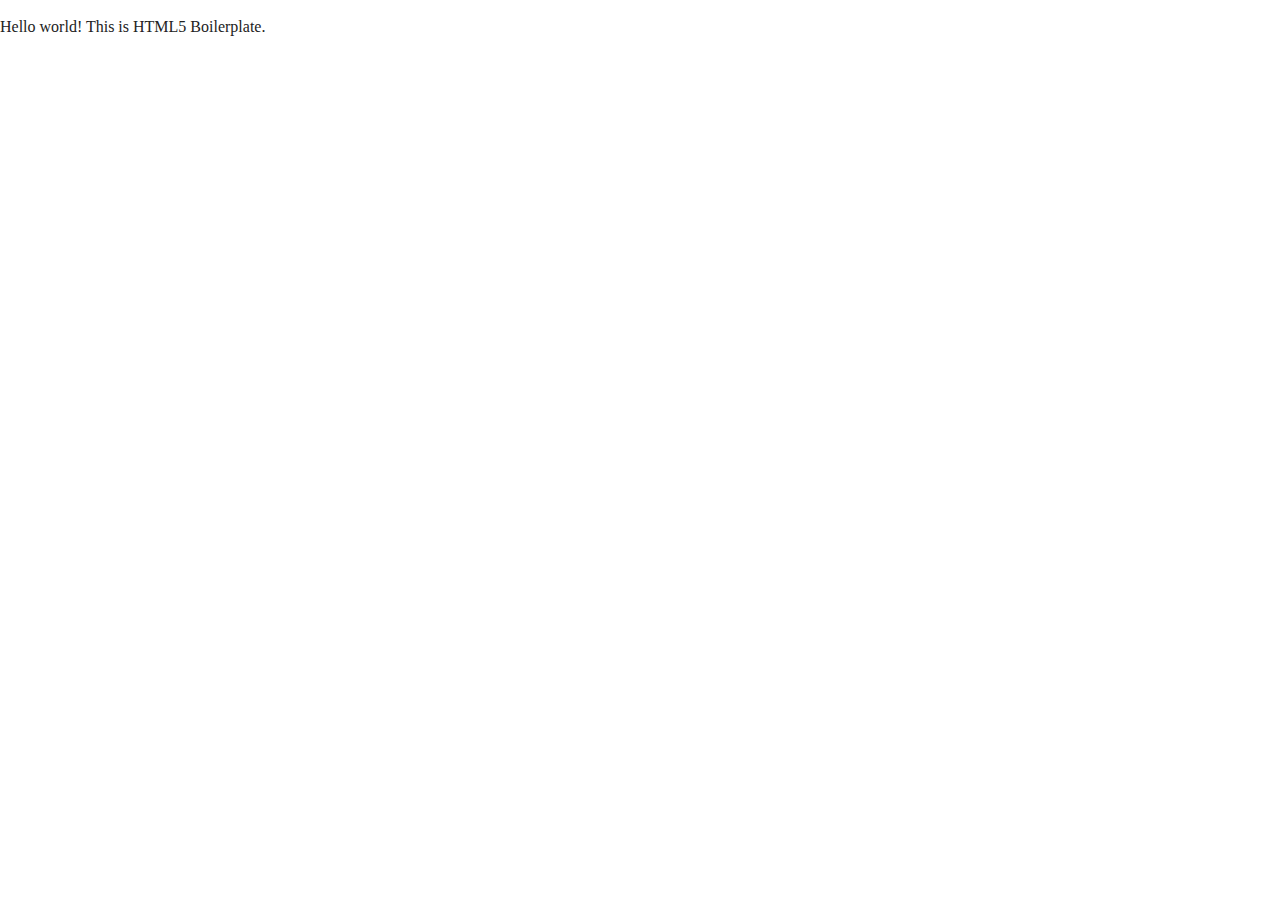
==== about/index.html @ 5e62e486 "Initial commit" ====
<!doctype html>
<html class="no-js" lang="">

<head>
  <meta charset="utf-8">
  <title></title>
  <meta name="description" content="">
  <meta name="viewport" content="width=device-width, initial-scale=1">

  <meta property="og:title" content="">
  <meta property="og:type" content="">
  <meta property="og:url" content="">
  <meta property="og:image" content="">

  <link rel="manifest" href="site.webmanifest">
  <link rel="apple-touch-icon" href="../icon.png">
  <!-- Place favicon.ico in the root directory -->

  <link rel="stylesheet" href="../css/normalize.css">
  <link rel="stylesheet" href="../css/main.css">

  <meta name="theme-color" content="#fafafa">
</head>

<body>

  <!-- Add your site or application content here -->
  <p>Hello world! This is HTML5 Boilerplate.</p>
  <script src="../js/vendor/modernizr-3.11.2.min.js"></script>
  <script src="../js/plugins.js"></script>
  <script src="../js/main.js"></script>

  <!-- Google Analytics: change UA-XXXXX-Y to be your site's ID. -->
  <script>
    window.ga = function () { ga.q.push(arguments) }; ga.q = []; ga.l = +new Date;
    ga('create', 'UA-XXXXX-Y', 'auto'); ga('set', 'anonymizeIp', true); ga('set', 'transport', 'beacon'); ga('send', 'pageview')
  </script>
  <script src="https://www.google-analytics.com/analytics.js" async></script>
</body>

</html>
---- css/main.css ----
/*! HTML5 Boilerplate v8.0.0 | MIT License | https://html5boilerplate.com/ */

/* main.css 2.1.0 | MIT License | https://github.com/h5bp/main.css#readme */
/*
 * What follows is the result of much research on cross-browser styling.
 * Credit left inline and big thanks to Nicolas Gallagher, Jonathan Neal,
 * Kroc Camen, and the H5BP dev community and team.
 */

/* ==========================================================================
   Base styles: opinionated defaults
   ========================================================================== */

html {
  color: #222;
  font-size: 1em;
  line-height: 1.4;
}

/*
 * Remove text-shadow in selection highlight:
 * https://twitter.com/miketaylr/status/12228805301
 *
 * Vendor-prefixed and regular ::selection selectors cannot be combined:
 * https://stackoverflow.com/a/16982510/7133471
 *
 * Customize the background color to match your design.
 */

::-moz-selection {
  background: #b3d4fc;
  text-shadow: none;
}

::selection {
  background: #b3d4fc;
  text-shadow: none;
}

/*
 * A better looking default horizontal rule
 */

hr {
  display: block;
  height: 1px;
  border: 0;
  border-top: 1px solid #ccc;
  margin: 1em 0;
  padding: 0;
}

/*
 * Remove the gap between audio, canvas, iframes,
 * images, videos and the bottom of their containers:
 * https://github.com/h5bp/html5-boilerplate/issues/440
 */

audio,
canvas,
iframe,
img,
svg,
video {
  vertical-align: middle;
}

/*
 * Remove default fieldset styles.
 */

fieldset {
  border: 0;
  margin: 0;
  padding: 0;
}

/*
 * Allow only vertical resizing of textareas.
 */

textarea {
  resize: vertical;
}

/* ==========================================================================
   Author's custom styles
   ========================================================================== */

/* ==========================================================================
   Helper classes
   ========================================================================== */

/*
 * Hide visually and from screen readers
 */

.hidden,
[hidden] {
  display: none !important;
}

/*
 * Hide only visually, but have it available for screen readers:
 * https://snook.ca/archives/html_and_css/hiding-content-for-accessibility
 *
 * 1. For long content, line feeds are not interpreted as spaces and small width
 *    causes content to wrap 1 word per line:
 *    https://medium.com/@jessebeach/beware-smushed-off-screen-accessible-text-5952a4c2cbfe
 */

.sr-only {
  border: 0;
  clip: rect(0, 0, 0, 0);
  height: 1px;
  margin: -1px;
  overflow: hidden;
  padding: 0;
  position: absolute;
  white-space: nowrap;
  width: 1px;
  /* 1 */
}

/*
 * Extends the .sr-only class to allow the element
 * to be focusable when navigated to via the keyboard:
 * https://www.drupal.org/node/897638
 */

.sr-only.focusable:active,
.sr-only.focusable:focus {
  clip: auto;
  height: auto;
  margin: 0;
  overflow: visible;
  position: static;
  white-space: inherit;
  width: auto;
}

/*
 * Hide visually and from screen readers, but maintain layout
 */

.invisible {
  visibility: hidden;
}

/*
 * Clearfix: contain floats
 *
 * For modern browsers
 * 1. The space content is one way to avoid an Opera bug when the
 *    `contenteditable` attribute is included anywhere else in the document.
 *    Otherwise it causes space to appear at the top and bottom of elements
 *    that receive the `clearfix` class.
 * 2. The use of `table` rather than `block` is only necessary if using
 *    `:before` to contain the top-margins of child elements.
 */

.clearfix::before,
.clearfix::after {
  content: " ";
  display: table;
}

.clearfix::after {
  clear: both;
}

/* ==========================================================================
   EXAMPLE Media Queries for Responsive Design.
   These examples override the primary ('mobile first') styles.
   Modify as content requires.
   ========================================================================== */

@media only screen and (min-width: 35em) {
  /* Style adjustments for viewports that meet the condition */
}

@media print,
  (-webkit-min-device-pixel-ratio: 1.25),
  (min-resolution: 1.25dppx),
  (min-resolution: 120dpi) {
  /* Style adjustments for high resolution devices */
}

/* ==========================================================================
   Print styles.
   Inlined to avoid the additional HTTP request:
   https://www.phpied.com/delay-loading-your-print-css/
   ========================================================================== */

@media print {
  *,
  *::before,
  *::after {
    background: #fff !important;
    color: #000 !important;
    /* Black prints faster */
    box-shadow: none !important;
    text-shadow: none !important;
  }

  a,
  a:visited {
    text-decoration: underline;
  }

  a[href]::after {
    content: " (" attr(href) ")";
  }

  abbr[title]::after {
    content: " (" attr(title) ")";
  }

  /*
   * Don't show links that are fragment identifiers,
   * or use the `javascript:` pseudo protocol
   */
  a[href^="#"]::after,
  a[href^="javascript:"]::after {
    content: "";
  }

  pre {
    white-space: pre-wrap !important;
  }

  pre,
  blockquote {
    border: 1px solid #999;
    page-break-inside: avoid;
  }

  /*
   * Printing Tables:
   * https://web.archive.org/web/20180815150934/http://css-discuss.incutio.com/wiki/Printing_Tables
   */
  thead {
    display: table-header-group;
  }

  tr,
  img {
    page-break-inside: avoid;
  }

  p,
  h2,
  h3 {
    orphans: 3;
    widows: 3;
  }

  h2,
  h3 {
    page-break-after: avoid;
  }
}
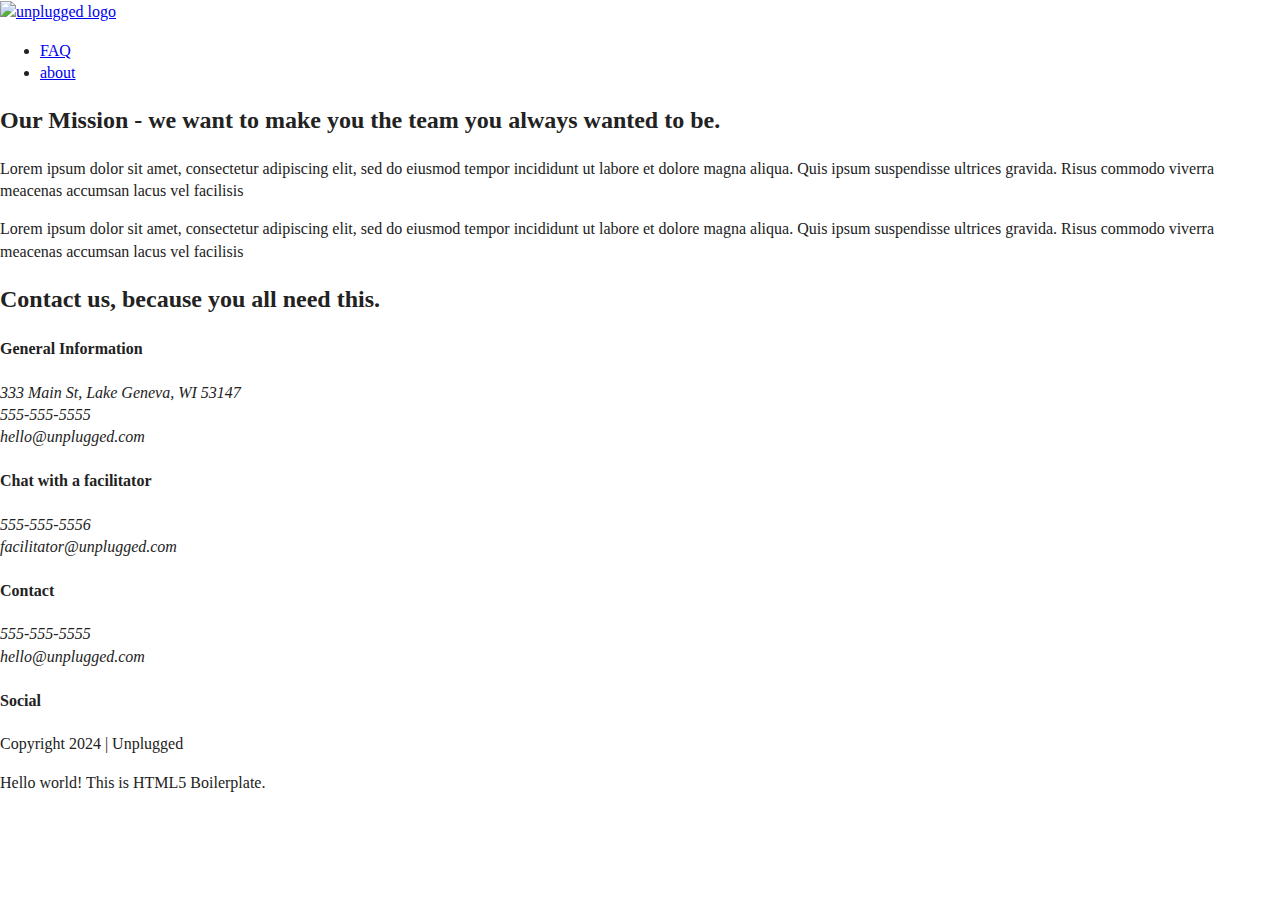
==== commit b5f2f3bd: "Added content to the about page" ====
--- a/about/index.html
+++ b/about/index.html
@@ -3,7 +3,7 @@
 
 <head>
   <meta charset="utf-8">
-  <title></title>
+  <title>About ! Unplugged Retreat</title>
   <meta name="description" content="">
   <meta name="viewport" content="width=device-width, initial-scale=1">
 
@@ -24,6 +24,104 @@
 
 <body>
 
+  <header>
+    <div class="content-wrapper">
+      <a href="#">
+          <img src="" alt="unplugged logo">
+      </a>
+      <div class="header-divider">
+
+      </div>
+
+      <nav>
+        <ul>
+          <li><a href="../faq/index.html" target="_blank">FAQ</a> </li>
+          <li><a href="index.html" target="_blank">about</a></li>
+        </ul>
+      </nav>
+    </div>
+  </header>
+
+  <main>
+    <section class="mission">
+      <div class="content-wrapper">
+        <h2>Our Mission - we want to make you the team you always wanted to be.</h2>
+        <div class="mission-content">
+          <p>Lorem ipsum dolor sit amet, consectetur adipiscing elit, sed do 
+          eiusmod tempor incididunt ut labore et dolore magna aliqua. Quis 
+          ipsum suspendisse ultrices gravida. Risus commodo viverra meacenas 
+          accumsan lacus vel facilisis</p>
+          <p>Lorem ipsum dolor sit amet, consectetur adipiscing elit, sed do 
+            eiusmod tempor incididunt ut labore et dolore magna aliqua. Quis 
+            ipsum suspendisse ultrices gravida. Risus commodo viverra meacenas 
+            accumsan lacus vel facilisis</p>
+        </div>
+      </div> <!-- mission content wrapper ends -->
+  </section>
+
+  <section class="map">
+    <figure>
+      <!-- Google maps here -->
+    </figure>
+  </section>
+
+  <section class="contact-section">
+    <div class="content-wrapper">
+      <h2>Contact us, because you all need this.</h2>
+      <div class="contact-content">
+        <div>
+          <h4>General Information</h4>
+          <address>
+              <p>333 Main St, Lake Geneva, WI 53147<br>
+              555-555-5555<br>
+              hello@unplugged.com</p>
+           </address>
+        </div>
+        <div>
+          <h4>Chat with a facilitator</h4>
+          <address>
+            <p>555-555-5556<br>
+              facilitator@unplugged.com</p>
+          </address>
+        </div>
+      </div>
+      
+      
+      
+      
+    </div>
+  </section>
+
+  </main>
+
+  <footer>
+    <div class="content-wrapper">
+      <div class="footer-contact">
+        <div class="contact">
+          <h4>Contact</h4>
+            <address>
+              <p>555-555-5555<br>
+                hello@unplugged.com
+              </p>
+            </address>
+        </div>
+        <div class="social">
+          <h4>Social</h4>
+          <div class="social-icons">
+            <p><a href="https://www.facebook.com/julian.antia.9" target="_blank"></a></p>
+            <p><a href="https://www.instagram.com/julian.antia.9" target="_blank"></a></p>
+            <p><a href="https://www.twitter.com/yoursite" target="_blank"></a></p>
+          </div>
+        </div>
+      </div>
+      <div class="copyright">
+        <p>Copyright 2024 | Unplugged</p>
+      </div>
+    </div>
+  </footer>
+
+
+
   <!-- Add your site or application content here -->
   <p>Hello world! This is HTML5 Boilerplate.</p>
   <script src="../js/vendor/modernizr-3.11.2.min.js"></script>
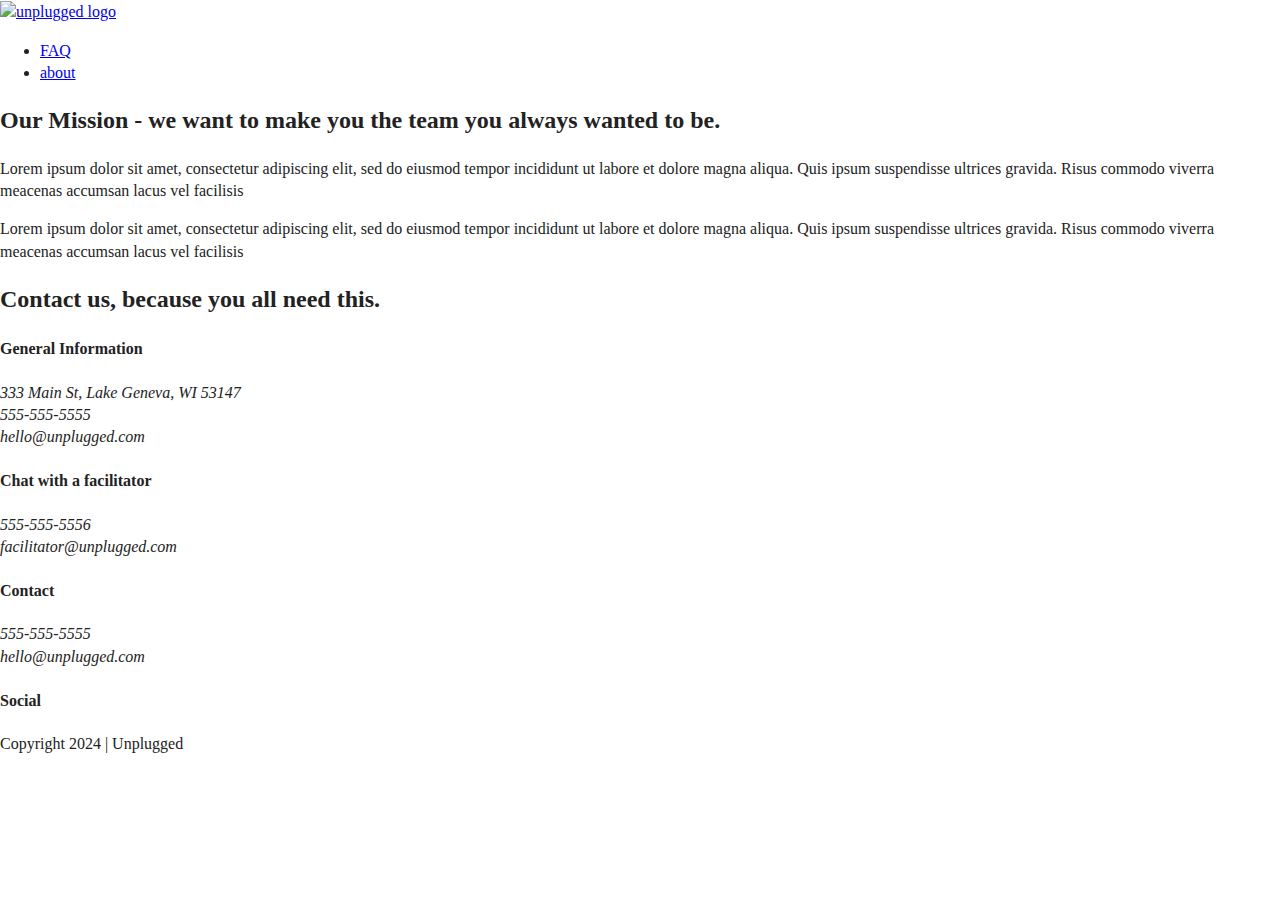
==== commit f5e7188f: "added faq code" ====
--- a/about/index.html
+++ b/about/index.html
@@ -1,139 +1,152 @@
-<!doctype html>
+<!DOCTYPE html>
 <html class="no-js" lang="">
+  <head>
+    <meta charset="utf-8" />
+    <title>About | Unplugged Retreat</title>
+    <meta name="description" content="" />
+    <meta name="viewport" content="width=device-width, initial-scale=1" />
 
-<head>
-  <meta charset="utf-8">
-  <title>About ! Unplugged Retreat</title>
-  <meta name="description" content="">
-  <meta name="viewport" content="width=device-width, initial-scale=1">
+    <meta property="og:title" content="" />
+    <meta property="og:type" content="" />
+    <meta property="og:url" content="" />
+    <meta property="og:image" content="" />
 
-  <meta property="og:title" content="">
-  <meta property="og:type" content="">
-  <meta property="og:url" content="">
-  <meta property="og:image" content="">
+    <link rel="manifest" href="site.webmanifest" />
+    <link rel="apple-touch-icon" href="../icon.png" />
+    <!-- Place favicon.ico in the root directory -->
 
-  <link rel="manifest" href="site.webmanifest">
-  <link rel="apple-touch-icon" href="../icon.png">
-  <!-- Place favicon.ico in the root directory -->
+    <link rel="stylesheet" href="../css/normalize.css" />
+    <link rel="stylesheet" href="../css/main.css" />
 
-  <link rel="stylesheet" href="../css/normalize.css">
-  <link rel="stylesheet" href="../css/main.css">
+    <meta name="theme-color" content="#fafafa" />
+  </head>
 
-  <meta name="theme-color" content="#fafafa">
-</head>
+  <body>
+    <header>
+      <div class="content-wrapper">
+        <a href="#">
+          <img src="" alt="unplugged logo" />
+        </a>
+        <div class="header-divider"></div>
 
-<body>
+        <nav>
+          <ul>
+            <li><a href="../faq/index.html" target="_blank">FAQ</a></li>
+            <li><a href="index.html" target="_blank">about</a></li>
+          </ul>
+        </nav>
+      </div>
+    </header>
 
-  <header>
-    <div class="content-wrapper">
-      <a href="#">
-          <img src="" alt="unplugged logo">
-      </a>
-      <div class="header-divider">
+    <main>
+      <section class="mission">
+        <div class="content-wrapper">
+          <h2>
+            Our Mission - we want to make you the team you always wanted to be.
+          </h2>
+          <div class="mission-content">
+            <p>
+              Lorem ipsum dolor sit amet, consectetur adipiscing elit, sed do
+              eiusmod tempor incididunt ut labore et dolore magna aliqua. Quis
+              ipsum suspendisse ultrices gravida. Risus commodo viverra meacenas
+              accumsan lacus vel facilisis
+            </p>
+            <p>
+              Lorem ipsum dolor sit amet, consectetur adipiscing elit, sed do
+              eiusmod tempor incididunt ut labore et dolore magna aliqua. Quis
+              ipsum suspendisse ultrices gravida. Risus commodo viverra meacenas
+              accumsan lacus vel facilisis
+            </p>
+          </div>
+        </div>
+        <!-- mission content wrapper ends -->
+      </section>
 
-      </div>
+      <section class="map">
+        <figure>
+          <!-- Google maps here -->
+        </figure>
+      </section>
 
-      <nav>
-        <ul>
-          <li><a href="../faq/index.html" target="_blank">FAQ</a> </li>
-          <li><a href="index.html" target="_blank">about</a></li>
-        </ul>
-      </nav>
-    </div>
-  </header>
+      <section class="contact-section">
+        <div class="content-wrapper">
+          <h2>Contact us, because you all need this.</h2>
+          <div class="contact-content">
+            <div>
+              <h4>General Information</h4>
+              <address>
+                <p>
+                  333 Main St, Lake Geneva, WI 53147<br />
+                  555-555-5555<br />
+                  hello@unplugged.com
+                </p>
+              </address>
+            </div>
+          </div>
+          <div>
+            <h4>Chat with a facilitator</h4>
+            <address>
+              <p>
+                555-555-5556<br />
+                facilitator@unplugged.com
+              </p>
+            </address>
+          </div>
+        </div>
+      </section>
+    </main>
 
-  <main>
-    <section class="mission">
+    <footer>
       <div class="content-wrapper">
-        <h2>Our Mission - we want to make you the team you always wanted to be.</h2>
-        <div class="mission-content">
-          <p>Lorem ipsum dolor sit amet, consectetur adipiscing elit, sed do 
-          eiusmod tempor incididunt ut labore et dolore magna aliqua. Quis 
-          ipsum suspendisse ultrices gravida. Risus commodo viverra meacenas 
-          accumsan lacus vel facilisis</p>
-          <p>Lorem ipsum dolor sit amet, consectetur adipiscing elit, sed do 
-            eiusmod tempor incididunt ut labore et dolore magna aliqua. Quis 
-            ipsum suspendisse ultrices gravida. Risus commodo viverra meacenas 
-            accumsan lacus vel facilisis</p>
-        </div>
-      </div> <!-- mission content wrapper ends -->
-  </section>
-
-  <section class="map">
-    <figure>
-      <!-- Google maps here -->
-    </figure>
-  </section>
-
-  <section class="contact-section">
-    <div class="content-wrapper">
-      <h2>Contact us, because you all need this.</h2>
-      <div class="contact-content">
-        <div>
-          <h4>General Information</h4>
-          <address>
-              <p>333 Main St, Lake Geneva, WI 53147<br>
-              555-555-5555<br>
-              hello@unplugged.com</p>
-           </address>
-        </div>
-        <div>
-          <h4>Chat with a facilitator</h4>
-          <address>
-            <p>555-555-5556<br>
-              facilitator@unplugged.com</p>
-          </address>
-        </div>
-      </div>
-      
-      
-      
-      
-    </div>
-  </section>
-
-  </main>
-
-  <footer>
-    <div class="content-wrapper">
-      <div class="footer-contact">
-        <div class="contact">
-          <h4>Contact</h4>
+        <div class="footer-contact">
+          <div class="contact">
+            <h4>Contact</h4>
             <address>
-              <p>555-555-5555<br>
+              <p>
+                555-555-5555<br />
                 hello@unplugged.com
               </p>
             </address>
-        </div>
-        <div class="social">
-          <h4>Social</h4>
-          <div class="social-icons">
-            <p><a href="https://www.facebook.com/julian.antia.9" target="_blank"></a></p>
-            <p><a href="https://www.instagram.com/julian.antia.9" target="_blank"></a></p>
-            <p><a href="https://www.twitter.com/yoursite" target="_blank"></a></p>
+          </div>
+          <div class="social">
+            <h4>Social</h4>
+            <div class="social-icons">
+              <p>
+                <a
+                  href="#" target="_blank"></a>
+              </p>
+              <p>
+                <a
+                  href="#" target="_blank"></a>
+              </p>
+              <p>
+                <a href="#" target="_blank"></a>
+              </p>
+            </div>
           </div>
         </div>
+        <div class="copyright">
+          <p>Copyright 2024 | Unplugged</p>
+        </div>
       </div>
-      <div class="copyright">
-        <p>Copyright 2024 | Unplugged</p>
-      </div>
-    </div>
-  </footer>
+    </footer>
 
+    <script src="../js/vendor/modernizr-3.11.2.min.js"></script>
+    <script src="../js/plugins.js"></script>
+    <script src="../js/main.js"></script>
 
-
-  <!-- Add your site or application content here -->
-  <p>Hello world! This is HTML5 Boilerplate.</p>
-  <script src="../js/vendor/modernizr-3.11.2.min.js"></script>
-  <script src="../js/plugins.js"></script>
-  <script src="../js/main.js"></script>
-
-  <!-- Google Analytics: change UA-XXXXX-Y to be your site's ID. -->
-  <script>
-    window.ga = function () { ga.q.push(arguments) }; ga.q = []; ga.l = +new Date;
-    ga('create', 'UA-XXXXX-Y', 'auto'); ga('set', 'anonymizeIp', true); ga('set', 'transport', 'beacon'); ga('send', 'pageview')
-  </script>
-  <script src="https://www.google-analytics.com/analytics.js" async></script>
-</body>
-
+    <!-- Google Analytics: change UA-XXXXX-Y to be your site's ID. -->
+    <script>
+      window.ga = function () {
+        ga.q.push(arguments);
+      };
+      ga.q = [];
+      ga.l = +new Date();
+      ga("create", "UA-XXXXX-Y", "auto");
+      ga("set", "anonymizeIp", true);
+      ga("set", "transport", "beacon");
+      ga("send", "pageview");
+    </script>
+    <script src="https://www.google-analytics.com/analytics.js" async></script>
+  </body>
 </html>
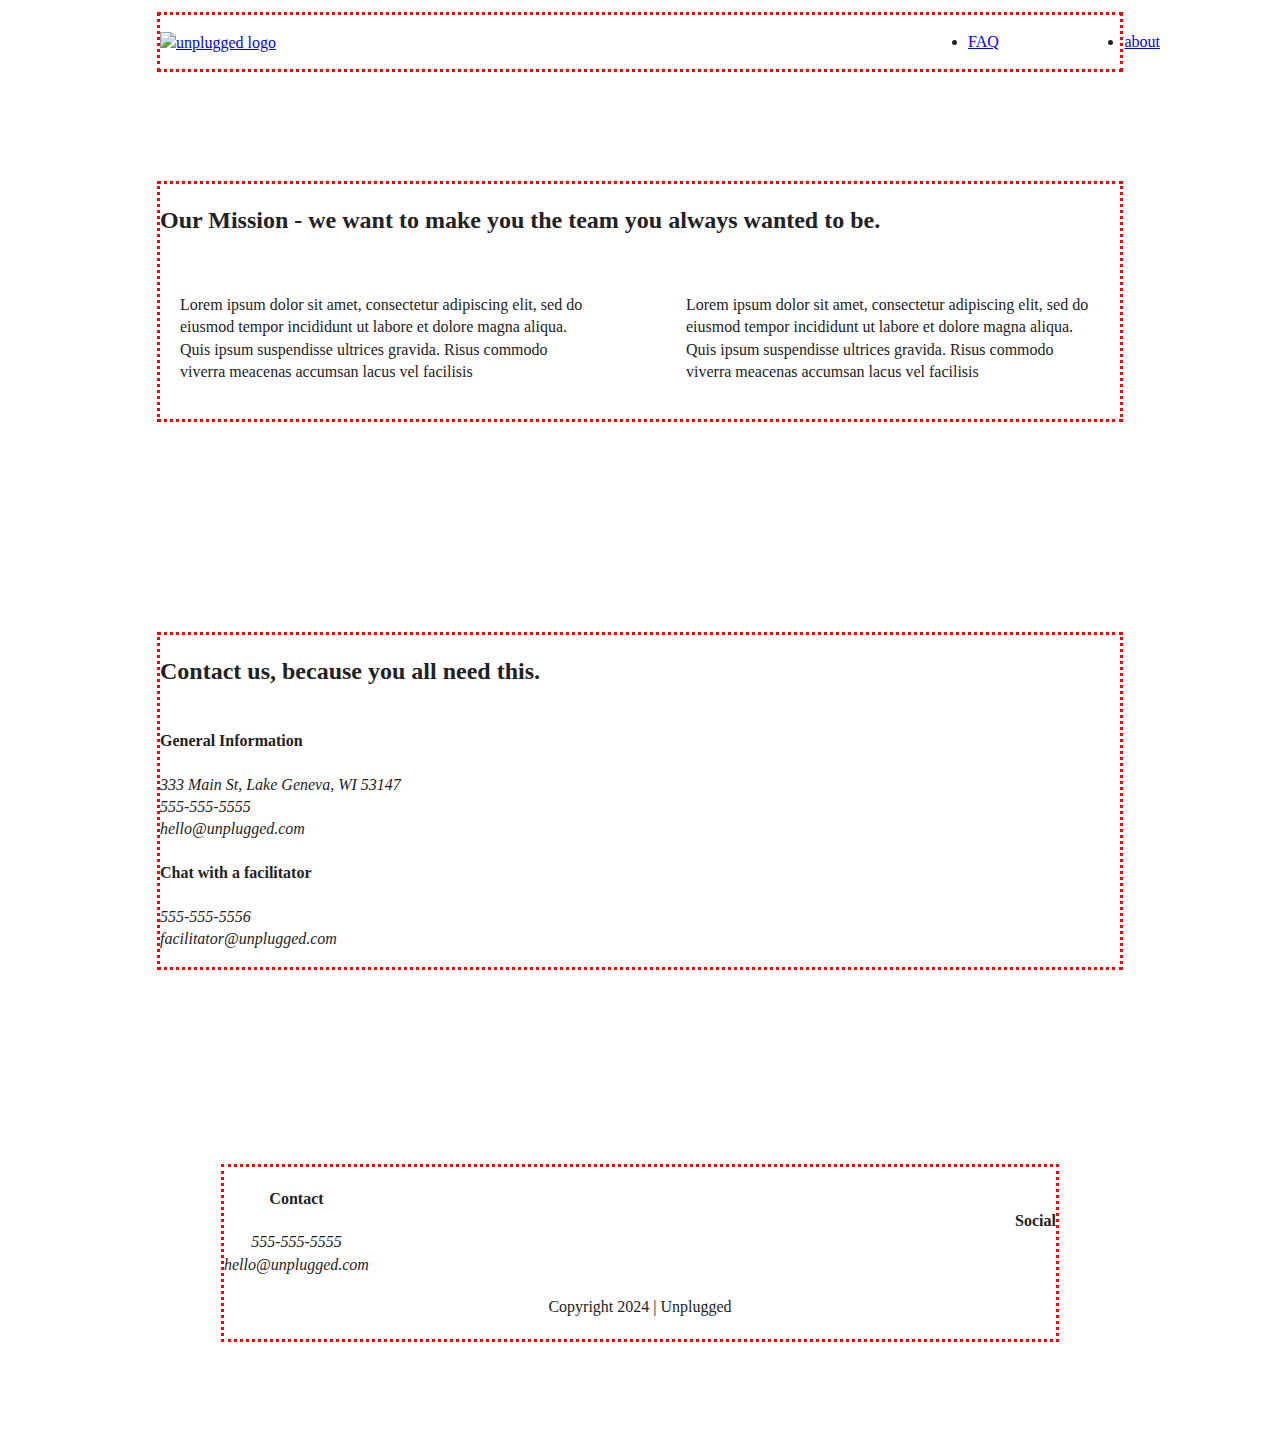
==== commit 06b7311b: "Added the desktop style" ====
--- a/about/index.html
+++ b/about/index.html
@@ -98,7 +98,7 @@
 
     <footer>
       <div class="content-wrapper">
-        <div class="footer-contact">
+        <div class="footer-content">
           <div class="contact">
             <h4>Contact</h4>
             <address>
@@ -112,15 +112,13 @@
             <h4>Social</h4>
             <div class="social-icons">
               <p>
-                <a
-                  href="#" target="_blank"></a>
+                <a href="https://www.facebook.com/Skillcrush/" target="_blank"></a>
               </p>
               <p>
-                <a
-                  href="#" target="_blank"></a>
+                <a href="https://twitter.com/Skillcrush" target="_blank"></a>
               </p>
               <p>
-                <a href="#" target="_blank"></a>
+                <a href="https://www.instagram.com/skillcrush/" target="_blank"></a>
               </p>
             </div>
           </div>
--- a/css/main.css
+++ b/css/main.css
@@ -86,6 +86,181 @@
 /* ==========================================================================
    Author's custom styles
    ========================================================================== */
+.content-wrapper {
+  outline: 3px dotted red;
+  width: 90%;
+  margin: 50px 0;
+}
+
+/*-------------------Bas header -- Footer styles-------------------*/
+
+header {
+  display: flex;
+  justify-content: center;
+  padding: 15px 0;
+}
+
+header .content-wrapper {
+  display: flex;
+  justify-content: center;
+  align-items: center;
+  flex-flow: row wrap;
+  margin: 0;
+}
+
+.header-divider {
+  width: 100%;
+  height: 1px;
+  margin: 10px 0 20px 0;
+}
+
+header nav {
+  width: 60%;
+}
+
+header nav ul {
+  display: flex;
+  justify-content: space-around;
+  width: 100%;
+}
+
+footer {
+  display: flex;
+  flex-direction: column;
+  align-items: center;
+  text-align: center;
+}
+
+footer p {
+  margin: 0;
+}
+
+footer .content-wrapper {
+  width: 55%;
+}
+
+footer .contact {
+  margin-bottom: 50px;
+}
+
+footer .social-icons {
+  display: flex;
+  justify-content: space-around;
+  align-items: center;
+}
+
+footer .social-icons p {
+  display: flex;
+  justify-content: center;
+  align-items: center; 
+}
+
+footer .copyright {
+  margin: 20px 0;
+}
+
+/* -------------------- Mobile Styles - Homepage -------------------- */
+
+/* Hero Area */
+
+.hero-area {
+  display: flex;
+  justify-content: center;
+}
+
+/* Aside */
+
+aside {
+  display: flex;
+  justify-content: center;
+}
+
+/* Features */
+
+.features {
+  display: flex;
+  justify-content: center;
+}
+
+.features h2 {
+  margin-bottom: 60px;
+}
+
+.features article {
+  width: 63%;
+  margin: 30px 0;
+}
+
+.features .features-items {
+  display: flex;
+  justify-content: center;
+  align-items: flex-start;
+  flex-flow: row wrap;
+}
+
+.features p {
+  margin: 0;
+}
+
+/* Reviews */
+
+.reviews {
+  display: flex;
+  justify-content: center;
+}
+
+.reviews h2 {
+
+}
+
+.reviews h3 {
+  width: 55%;
+}
+
+/* ==========================================================================
+   About Page
+   ========================================================================== */
+
+.mission {
+  display: flex;
+  justify-content: center;
+}
+
+.contact-section {
+  display: flex;
+  justify-content: center;
+}
+
+.contact-content p {
+  margin: 0;
+}
+
+/* ==========================================================================
+   FAQ Page
+   ========================================================================== */
+
+.faq {
+  display: flex;
+  justify-content: center;
+}
+
+.faq .content-wrapper {
+  display: flex;
+  justify-content: center;
+  align-items: flex-start;
+  flex-flow: row wrap;
+  margin: 50px 0 0 0;
+}
+
+.faq h2 {
+  margin-bottom: 40px;
+}
+
+.faq-content {
+  margin-bottom: 50px;
+}
+
+
 
 /* ==========================================================================
    Helper classes
@@ -175,8 +350,188 @@
    Modify as content requires.
    ========================================================================== */
 
-@media only screen and (min-width: 35em) {
-  /* Style adjustments for viewports that meet the condition */
+@media only screen and (min-width: 768px) {
+  /* Tablet Style here*/
+
+  /* General Style */
+  .content-wrapper {
+    max-width: 640px;
+    margin: 100px 0;
+  }
+
+  /* Header */
+
+  header {
+    padding: 33px 0;
+  }
+
+  header .content-wrapper {
+    width: 100%;
+    justify-content: space-between;
+  }
+
+  header nav {
+    width: 20%;
+  }
+
+  header nav ul {
+    justify-content: space-between;
+  }
+
+  .header-divider {
+    display: none;
+  }
+
+  /* Hero area */
+
+  /* Aside */
+  aside .content-wrapper {
+    margin: 50px 0;
+    display: flex;
+    justify-content: space-between;
+    align-content: flex-start;
+  }
+
+  aside .content-wrapper .form-description,
+  aside .content-wrapper .form {
+    width: 40%;
+    margin: 0;
+  }
+
+  /* Features */
+  .features article {
+    display: flex;
+    align-items: center;
+    flex-flow: column wrap;
+    flex-basis: 50%;
+  }
+
+  .features .features-item-description {
+    width: 50%;
+  }
+
+  /* Reviews */
+  .reviews article {
+    display: flex;
+    justify-content: space-between;
+  }
+
+  .reviews article div {
+    width: 49%;
+  }
+
+  /* Footer */
+  footer .content-wrapper {
+    width: 65%;
+  }
+
+  .footer-content {
+    display: flex;
+    justify-content: space-between;
+    align-items: center;
+  }
+
+  footer .contact {
+    margin-bottom: 0;
+  }
+
+  footer .copyright {
+    width: 100%;
+  }
+
+  /****************** About Page **********************/
+
+  .mission-content {
+    display: flex;
+    justify-content: space-between;
+    align-items: flex-start;
+    padding: 20px;
+  }
+
+  .mission-content p {
+    width: 45%;
+  }
+
+  .contact-section .content-wrapper h2 {
+    width: 80%;
+  }
+
+  .contact-content {
+    display: flex;
+    justify-content: space-between;
+    align-items: flex-start;
+  }
+
+  /****************** FAQ Page **********************/
+
+  .faq .content-wrapper {
+    justify-content: space-between;
+  }
+
+  .faq-content {
+    width: 45%;
+  }
+
+  .faq h2 {
+    width: 100%;
+  }
+
+}
+
+@media only screen and (min-width: 1200px) {
+  /* Desktop Style here*/
+
+  /* General Style */
+  .content-wrapper {
+    max-width: 960px;
+  }
+
+  /* Header */
+
+  header {
+    padding: 15px 0;
+  }
+
+  .hero-area h1 {
+    width: 80%;
+  }
+
+  /* Aside */
+  aside .content-wrapper {
+    justify-content: space-around;
+  }
+
+  aside .content-wrapper .form-description, aside .content-wrapper .form {
+    width: 30%;
+  }
+
+  /* Features */
+  .features h2 {
+    width: 90%;
+  }
+
+  .features article {
+    flex-basis: 33%;
+  }
+
+  /* Reviews */
+  .reviews article div {
+    width: 42%;
+  }
+
+  /****************** About Page **********************/
+
+  .mission h2, .contact-section .content-wrapper h2 {
+    width: 95%;
+  }
+
+  /****************** FAQ Page **********************/
+
+  .faq h2 {
+    width: 100%;
+  }
+
+
 }
 
 @media print,
